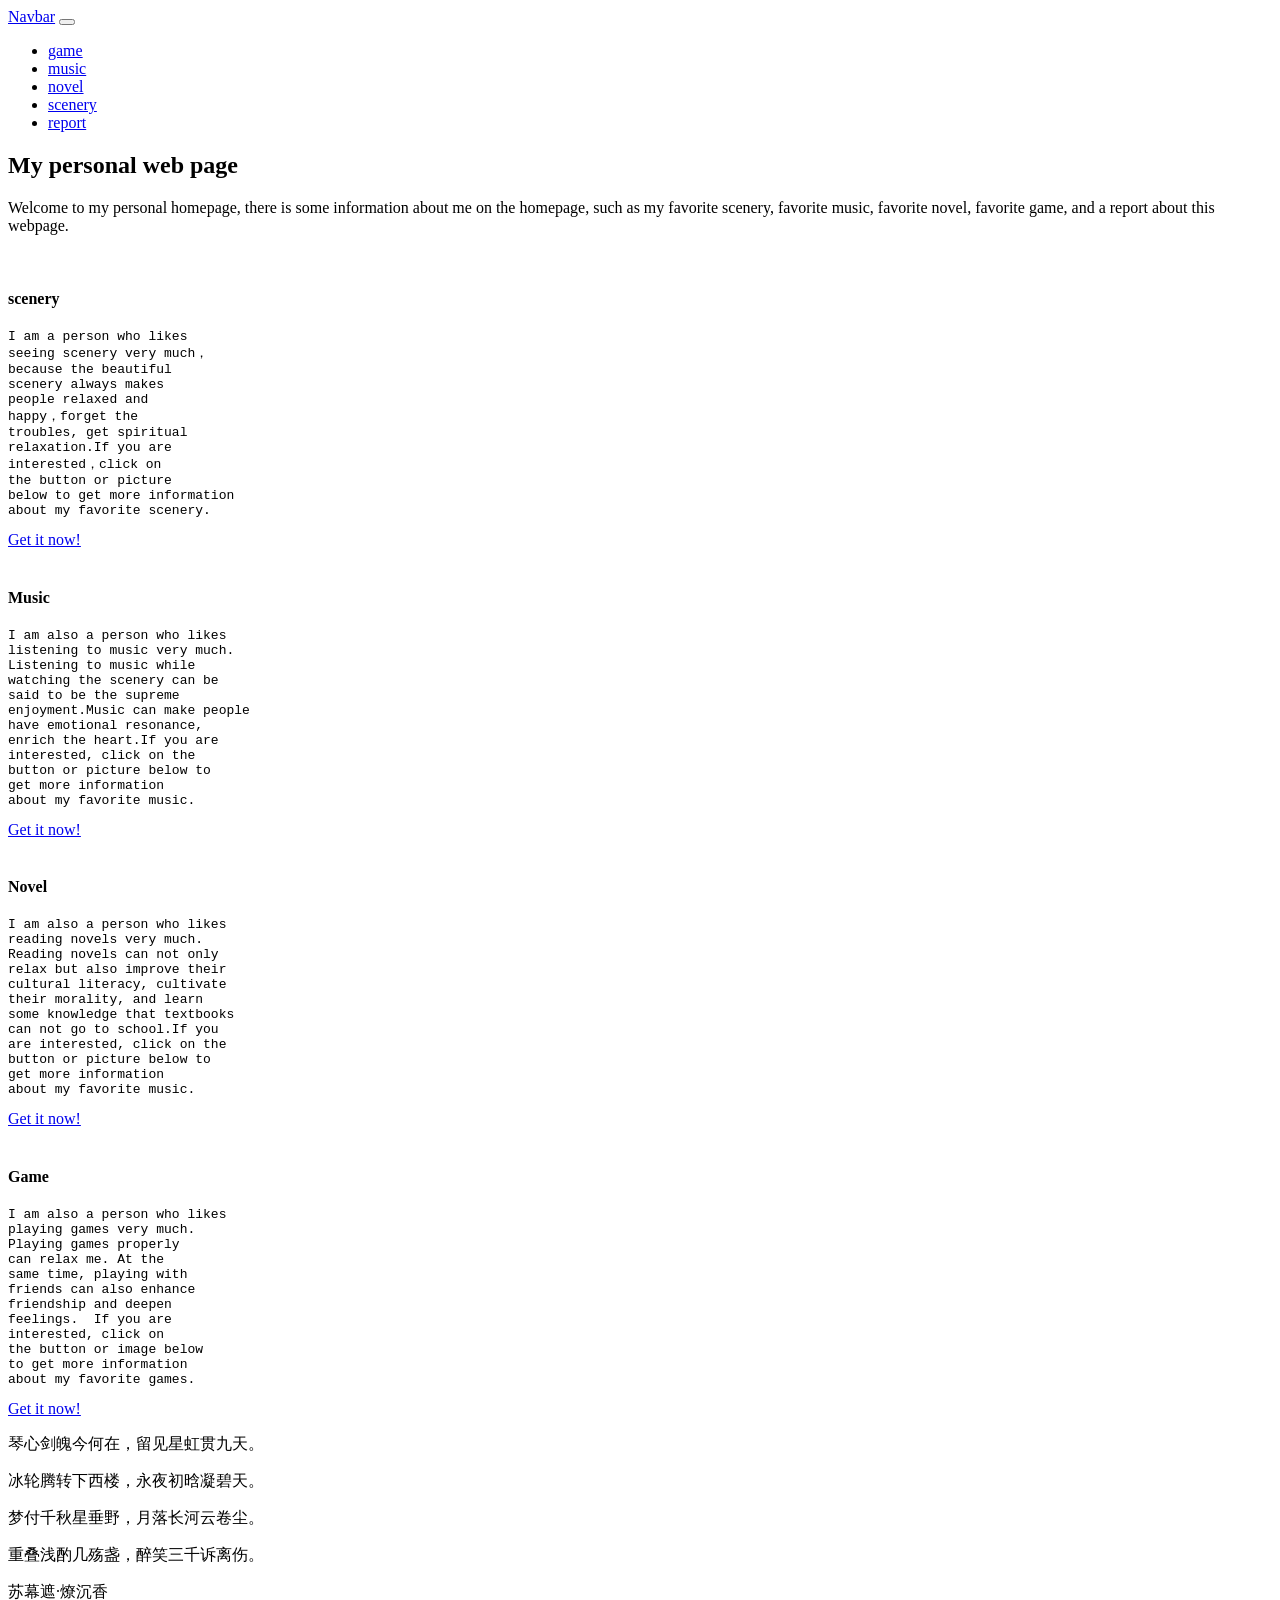
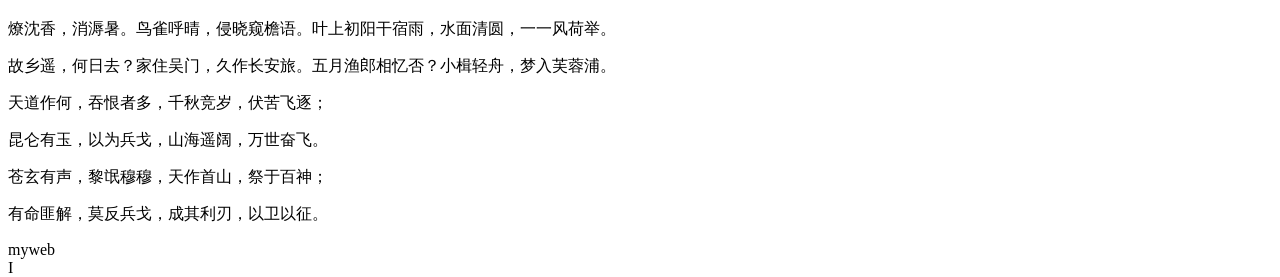
==== index.html @ 5f9359db "add hikigayayuki" ====
<!DOCTYPE html>
<html>

<head>
  <meta charset="UTF-8">
  <meta name="viewport" content="width=device-width, initial-scale=1, shrink-to-fit=no">
  <meta http-equiv="x-ua-compatible" content="ie=edge">
  <title>myweb-favorite</title>
  <!-- MDB icon -->
  <link rel="icon" href="https://i.pinimg.com/564x/14/68/d3/1468d3db9eb613f0a8b3cc0f82134437.jpg" type="image/x-icon">
  <!-- Font Awesome -->
  <link rel="stylesheet" href="https://use.fontawesome.com/releases/v5.11.2/css/all.css">
  <!-- Bootstrap core CSS -->
  <link rel="stylesheet" href="css/bootstrap.min.css">
  <!-- Material Design Bootstrap -->
  <link rel="stylesheet" href="css/mdb.min.css">
  <!-- Your custom styles (optional) -->
  <link rel="stylesheet" href="css/style.css">
</head>

<body class="bg-image" style="background-image: url('https://i.pinimg.com/564x/8a/90/a0/8a90a0b166531cdff3061947f447a695.jpg'); height: 100vh;">

  <!--Main Navigation-->
  <header>
    <!--Navbar-->
    <nav class="navbar navbar-expand-md navbar-dark indigo">
      <div class="container">
        <!-- Navbar brand -->
        <a class="navbar-brand" href="https://hikigayayuki.github.io/index.html">Navbar</a>
        <!-- Collapse button -->
        <button class="navbar-toggler" type="button" data-toggle="collapse" data-target="#basicExampleNav"
          aria-controls="basicExampleNav" aria-expanded="false" aria-label="Toggle navigation">
          <span class="navbar-toggler-icon"></span>
        </button>
        <!-- Collapsible content -->
        <div class="collapse navbar-collapse" id="basicExampleNav">
          <!-- Links -->
          <ul class="navbar-nav mr-auto">
            <li class="nav-item">
              <a class="nav-link" href="game.html">game
              </a>
            </li>
            <li class="nav-item">
              <a class="nav-link"  href="https://hikigayayuki.github.io/music.html" >music</a>
            </li>
            <li class="nav-item">
              <a class="nav-link" href="https://hikigayayuki.github.io/novel.html">novel</a>
            </li>
            <!-- Dropdown -->
            <li class="nav-item">
              <a class="nav-link" href="scenery.html">scenery</a>
            </li>
            <li class="nav-item">
              <a class="nav-link" href="https://hikigayayuki.github.io/report.html">report</a>
            </li>
          </ul>
        </div>
        <!-- Collapsible content -->
      </div>
    </nav>
    <!--/.Navbar-->
  </header>
  <!--Main Navigation-->

  <main class="mt-5">
    <!--Main container-->
    <div class="container">
      <!--Grid row 1-->
      <div class="row">
    
        <div class="col-md-12 mb-4 bg-image card shadow-1-strong"  style="background-image: url('https://i.pinimg.com/564x/5f/49/15/5f49153eefe32f2d64cd071ee0986746.jpg');">
          <div class="card-body text-white">
          <h2 class="card-title" >My personal web page</h2>
          <p class="card-text text-white">
            Welcome to my personal homepage, there is some information about me on the homepage, such as my favorite scenery, favorite music, favorite novel, favorite game, and a report about this webpage.
          </p>
        </div>
      </div>

    
      
      <!--Grid row-->
      <!--Grid row 2-->
      <div class="row">

        <!--Grid column-->
        <div class="col-lg-3 col-md-6 mb-3">

          <!--Card-->
          <div class="card">

            <!--Card image-->
            <div class="view overlay">
              <img src="https://i.pinimg.com/564x/88/b4/a3/88b4a33483a6457016594695b11e10c8.jpg" class="card-img-top"
                alt="">
              <a href="scenery.html">
                <div class="mask rgba-white-slight"></div>
              </a>
            </div>

            <!--Card content-->
            <div class="card-body">
              <!--Title-->
              <h4 class="card-title">scenery</h4>
              <!--Text-->
              <pre class="card-text">I am a person who likes  
seeing scenery very much，
because the beautiful 
scenery always makes 
people relaxed and 
happy，forget the 
troubles, get spiritual 
relaxation.If you are 
interested，click on 
the button or picture 
below to get more information 
about my favorite scenery.</pre>
             
              <a href="scenery.html" class="btn btn-indigo">Get it now!</a>
            </div>

          </div>
          <!--/.Card-->

        </div>
        <!--Grid column-->

        <!--Grid column-->
        <div class="col-lg-3 col-md-6 mb-3">

          <!--Card-->
          <div class="card">

            <!--Card image-->
            <div class="view overlay">
              <img src="https://i.pinimg.com/564x/d8/1c/fc/d81cfc146ec48bca8b2f7ac0c22b0723.jpg" class="card-img-top"
                alt="">
              <a href="https://hikigayayuki.github.io/music.html">
                <div class="mask rgba-white-slight"></div>
              </a>
            </div>

            <!--Card content-->
            <div class="card-body">
              <!--Title-->
              <h4 class="card-title">Music</h4>
              <!--Text-->
              <pre class="card-text">I am also a person who likes 
listening to music very much. 
Listening to music while 
watching the scenery can be 
said to be the supreme 
enjoyment.Music can make people 
have emotional resonance, 
enrich the heart.If you are 
interested, click on the 
button or picture below to 
get more information 
about my favorite music.</pre>
              <a href="https://hikigayayuki.github.io/music.html" class="btn btn-indigo">Get it now!</a>
            </div>

          </div>
          <!--/.Card-->

        </div>

        <div class="col-lg-3 col-md-6 mb-3">

          <!--Card-->
          <div class="card">

            <!--Card image-->
            <div class="view overlay">
              <img src="https://i.pinimg.com/564x/68/81/22/6881225eaff0ac4defa65a7fd5c1233e.jpg" class="card-img-top"
                alt="">
              <a href="https://hikigayayuki.github.io/novel.html">
                <div class="mask rgba-white-slight"></div>
              </a>
            </div>

            <!--Card content-->
            <div class="card-body">
              <!--Title-->
              <h4 class="card-title">Novel</h4>
              <!--Text-->
              <pre class="card-text">I am also a person who likes 
reading novels very much.
Reading novels can not only 
relax but also improve their 
cultural literacy, cultivate 
their morality, and learn 
some knowledge that textbooks 
can not go to school.If you 
are interested, click on the 
button or picture below to 
get more information 
about my favorite music.</pre>
              <a href="https://hikigayayuki.github.io/novel.html" class="btn btn-indigo">Get it now!</a>
            </div>

          </div>
          <!--/.Card-->

        </div>
        <!--Grid column-->

        <!--Grid column-->
        <div class="col-lg-3 col-md-6 mb-3">

          <!--Card-->
          <div class="card">

            <!--Card image-->
            <div class="view overlay">
              <img src="https://i.pinimg.com/564x/21/44/d5/2144d5ca5007608150de75363c0dde37.jpg" class="card-img-top"
                alt="">
              <a href="https://hikigayayuki.github.io/game.html">
                <div class="mask rgba-white-slight"></div>
              </a>
            </div>

            <!--Card content-->
            <div class="card-body">
              <!--Title-->
              <h4 class="card-title">Game</h4>
              <!--Text-->
              <pre class="card-text">I am also a person who likes 
playing games very much. 
Playing games properly 
can relax me. At the 
same time, playing with 
friends can also enhance 
friendship and deepen 
feelings.  If you are 
interested, click on 
the button or image below 
to get more information 
about my favorite games. </pre>
              <a href="https://hikigayayuki.github.io/game.html" class="btn btn-indigo">Get it now!</a>
            </div>

          </div>
          <!--/.Card-->

        </div>
        <!--Grid column-->

      </div>
      <!--Grid row-->
    </div>
    <!--Main container-->
  </main>

  <!-- Footer -->
  <!-- <footer class="page-footer indigo pt-4 mt-4"> -->
<div class="col-md-12 mb-12 bg-image card shadow-1-strong"  style="background-image: url('https://i.pinimg.com/564x/5f/49/15/5f49153eefe32f2d64cd071ee0986746.jpg');">
    <!-- Footer Links -->
  <div class="card-body text-white">
    <div class="container text-center text-md-left">

      <!-- Grid row -->
      <div class="row">

        <!-- Grid column -->
        <div class="col-md-4 mt-md-0 mt-3">
          
          <p>琴心剑魄今何在，留见星虹贯九天。</p>
          <p>冰轮腾转下西楼，永夜初晗凝碧天。</p>
          <p>梦付千秋星垂野，月落长河云卷尘。</p>
          <p>重叠浅酌几殇盏，醉笑三千诉离伤。</p>
          

        </div>
        <!-- Grid column -->

        
         <!-- Grid column -->
         <div class="col-md-4 mt-md-0 mt-3">
          <p>苏幕遮·燎沉香</p>
          <p>燎沈香，消溽暑。鸟雀呼晴，侵晓窥檐语。叶上初阳干宿雨，水面清圆，一一风荷举。</p>
          <p>故乡遥，何日去？家住吴门，久作长安旅。五月渔郎相忆否？小楫轻舟，梦入芙蓉浦。</p>
        
         
          

        </div>

         <!-- Grid column -->
         <div class="col-md-4 mt-md-0 mt-3">
          
          <p>天道作何，吞恨者多，千秋竞岁，伏苦飞逐；</p>
          <p>昆仑有玉，以为兵戈，山海遥阔，万世奋飞。</p>
          <p>苍玄有声，黎氓穆穆，天作首山，祭于百神；</p>
          <p>有命匪解，莫反兵戈，成其利刃，以卫以征。</p>

        </div>

      </div>
      <!-- Grid row -->

    </div>
    <!-- Footer Links -->

    <!-- Copyright -->
    <div class="footer-copyright text-center py-3">myweb
    </div>
    <!-- Copyright -->
  </div>
  </div>
    <!-- </footer> -->
  <!-- Footer -->I

  <!-- jQuery -->
  <script type="text/javascript" src="js/jquery.min.js"></script>
  <!-- Bootstrap tooltips -->
  <script type="text/javascript" src="js/popper.min.js"></script>
  <!-- Bootstrap core JavaScript -->
  <script type="text/javascript" src="js/bootstrap.min.js"></script>
  <!-- MDB core JavaScript -->
  <script type="text/javascript" src="js/mdb.min.js"></script>
  <!-- Your custom scripts (optional) -->
  <script type="text/javascript"></script>

</body>

</html>
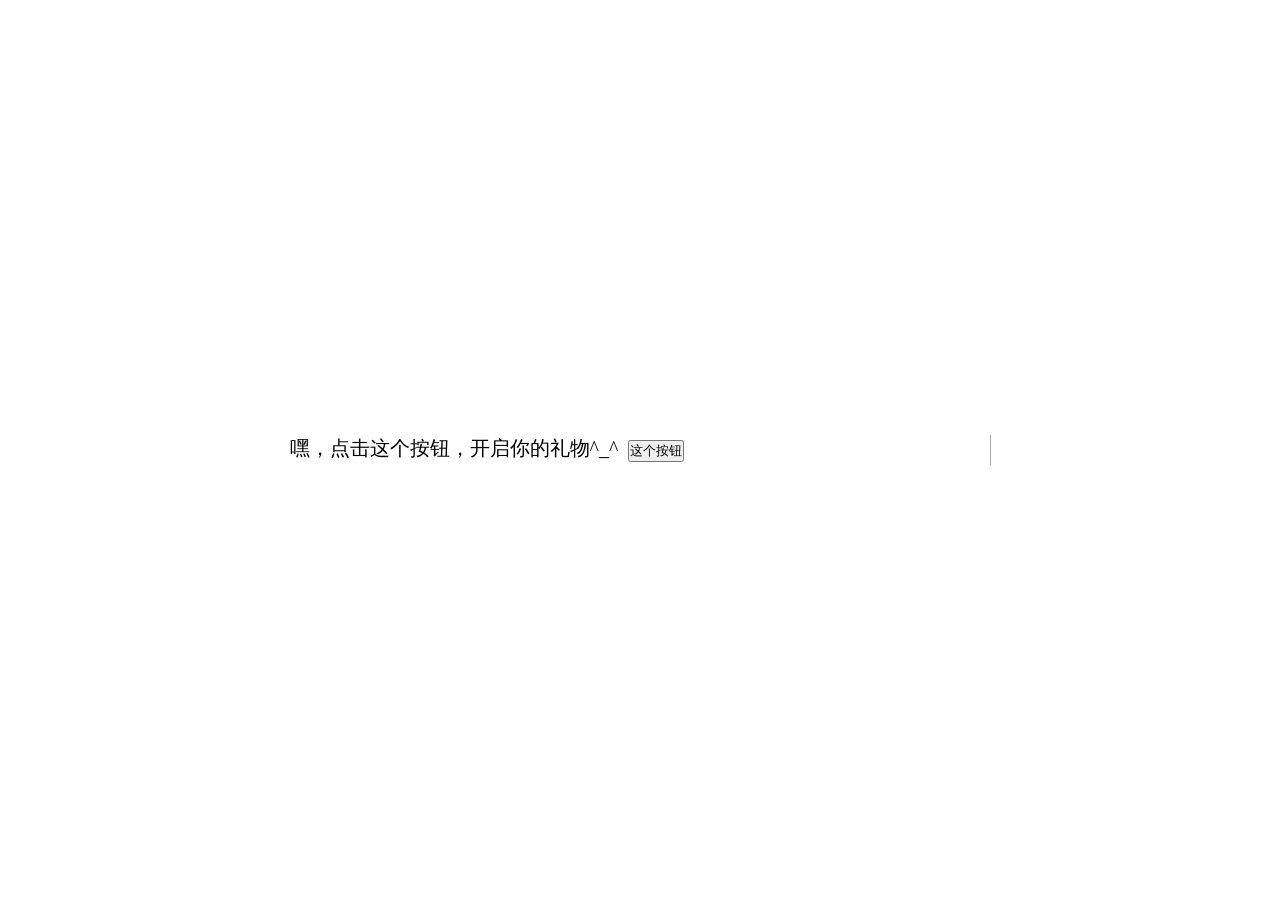
==== commit ac05fea8: "add hikigayayuki.github.io" ====
--- a/index.html
+++ b/index.html
@@ -1,328 +1 @@
-<!DOCTYPE html>
-<html>
-
-<head>
-  <meta charset="UTF-8">
-  <meta name="viewport" content="width=device-width, initial-scale=1, shrink-to-fit=no">
-  <meta http-equiv="x-ua-compatible" content="ie=edge">
-  <title>myweb-favorite</title>
-  <!-- MDB icon -->
-  <link rel="icon" href="https://i.pinimg.com/564x/14/68/d3/1468d3db9eb613f0a8b3cc0f82134437.jpg" type="image/x-icon">
-  <!-- Font Awesome -->
-  <link rel="stylesheet" href="https://use.fontawesome.com/releases/v5.11.2/css/all.css">
-  <!-- Bootstrap core CSS -->
-  <link rel="stylesheet" href="css/bootstrap.min.css">
-  <!-- Material Design Bootstrap -->
-  <link rel="stylesheet" href="css/mdb.min.css">
-  <!-- Your custom styles (optional) -->
-  <link rel="stylesheet" href="css/style.css">
-</head>
-
-<body class="bg-image" style="background-image: url('https://i.pinimg.com/564x/8a/90/a0/8a90a0b166531cdff3061947f447a695.jpg'); height: 100vh;">
-
-  <!--Main Navigation-->
-  <header>
-    <!--Navbar-->
-    <nav class="navbar navbar-expand-md navbar-dark indigo">
-      <div class="container">
-        <!-- Navbar brand -->
-        <a class="navbar-brand" href="https://hikigayayuki.github.io/index.html">Navbar</a>
-        <!-- Collapse button -->
-        <button class="navbar-toggler" type="button" data-toggle="collapse" data-target="#basicExampleNav"
-          aria-controls="basicExampleNav" aria-expanded="false" aria-label="Toggle navigation">
-          <span class="navbar-toggler-icon"></span>
-        </button>
-        <!-- Collapsible content -->
-        <div class="collapse navbar-collapse" id="basicExampleNav">
-          <!-- Links -->
-          <ul class="navbar-nav mr-auto">
-            <li class="nav-item">
-              <a class="nav-link" href="game.html">game
-              </a>
-            </li>
-            <li class="nav-item">
-              <a class="nav-link"  href="https://hikigayayuki.github.io/music.html" >music</a>
-            </li>
-            <li class="nav-item">
-              <a class="nav-link" href="https://hikigayayuki.github.io/novel.html">novel</a>
-            </li>
-            <!-- Dropdown -->
-            <li class="nav-item">
-              <a class="nav-link" href="scenery.html">scenery</a>
-            </li>
-            <li class="nav-item">
-              <a class="nav-link" href="https://hikigayayuki.github.io/report.html">report</a>
-            </li>
-          </ul>
-        </div>
-        <!-- Collapsible content -->
-      </div>
-    </nav>
-    <!--/.Navbar-->
-  </header>
-  <!--Main Navigation-->
-
-  <main class="mt-5">
-    <!--Main container-->
-    <div class="container">
-      <!--Grid row 1-->
-      <div class="row">
-    
-        <div class="col-md-12 mb-4 bg-image card shadow-1-strong"  style="background-image: url('https://i.pinimg.com/564x/5f/49/15/5f49153eefe32f2d64cd071ee0986746.jpg');">
-          <div class="card-body text-white">
-          <h2 class="card-title" >My personal web page</h2>
-          <p class="card-text text-white">
-            Welcome to my personal homepage, there is some information about me on the homepage, such as my favorite scenery, favorite music, favorite novel, favorite game, and a report about this webpage.
-          </p>
-        </div>
-      </div>
-
-    
-      
-      <!--Grid row-->
-      <!--Grid row 2-->
-      <div class="row">
-
-        <!--Grid column-->
-        <div class="col-lg-3 col-md-6 mb-3">
-
-          <!--Card-->
-          <div class="card">
-
-            <!--Card image-->
-            <div class="view overlay">
-              <img src="https://i.pinimg.com/564x/88/b4/a3/88b4a33483a6457016594695b11e10c8.jpg" class="card-img-top"
-                alt="">
-              <a href="scenery.html">
-                <div class="mask rgba-white-slight"></div>
-              </a>
-            </div>
-
-            <!--Card content-->
-            <div class="card-body">
-              <!--Title-->
-              <h4 class="card-title">scenery</h4>
-              <!--Text-->
-              <pre class="card-text">I am a person who likes  
-seeing scenery very much，
-because the beautiful 
-scenery always makes 
-people relaxed and 
-happy，forget the 
-troubles, get spiritual 
-relaxation.If you are 
-interested，click on 
-the button or picture 
-below to get more information 
-about my favorite scenery.</pre>
-             
-              <a href="scenery.html" class="btn btn-indigo">Get it now!</a>
-            </div>
-
-          </div>
-          <!--/.Card-->
-
-        </div>
-        <!--Grid column-->
-
-        <!--Grid column-->
-        <div class="col-lg-3 col-md-6 mb-3">
-
-          <!--Card-->
-          <div class="card">
-
-            <!--Card image-->
-            <div class="view overlay">
-              <img src="https://i.pinimg.com/564x/d8/1c/fc/d81cfc146ec48bca8b2f7ac0c22b0723.jpg" class="card-img-top"
-                alt="">
-              <a href="https://hikigayayuki.github.io/music.html">
-                <div class="mask rgba-white-slight"></div>
-              </a>
-            </div>
-
-            <!--Card content-->
-            <div class="card-body">
-              <!--Title-->
-              <h4 class="card-title">Music</h4>
-              <!--Text-->
-              <pre class="card-text">I am also a person who likes 
-listening to music very much. 
-Listening to music while 
-watching the scenery can be 
-said to be the supreme 
-enjoyment.Music can make people 
-have emotional resonance, 
-enrich the heart.If you are 
-interested, click on the 
-button or picture below to 
-get more information 
-about my favorite music.</pre>
-              <a href="https://hikigayayuki.github.io/music.html" class="btn btn-indigo">Get it now!</a>
-            </div>
-
-          </div>
-          <!--/.Card-->
-
-        </div>
-
-        <div class="col-lg-3 col-md-6 mb-3">
-
-          <!--Card-->
-          <div class="card">
-
-            <!--Card image-->
-            <div class="view overlay">
-              <img src="https://i.pinimg.com/564x/68/81/22/6881225eaff0ac4defa65a7fd5c1233e.jpg" class="card-img-top"
-                alt="">
-              <a href="https://hikigayayuki.github.io/novel.html">
-                <div class="mask rgba-white-slight"></div>
-              </a>
-            </div>
-
-            <!--Card content-->
-            <div class="card-body">
-              <!--Title-->
-              <h4 class="card-title">Novel</h4>
-              <!--Text-->
-              <pre class="card-text">I am also a person who likes 
-reading novels very much.
-Reading novels can not only 
-relax but also improve their 
-cultural literacy, cultivate 
-their morality, and learn 
-some knowledge that textbooks 
-can not go to school.If you 
-are interested, click on the 
-button or picture below to 
-get more information 
-about my favorite music.</pre>
-              <a href="https://hikigayayuki.github.io/novel.html" class="btn btn-indigo">Get it now!</a>
-            </div>
-
-          </div>
-          <!--/.Card-->
-
-        </div>
-        <!--Grid column-->
-
-        <!--Grid column-->
-        <div class="col-lg-3 col-md-6 mb-3">
-
-          <!--Card-->
-          <div class="card">
-
-            <!--Card image-->
-            <div class="view overlay">
-              <img src="https://i.pinimg.com/564x/21/44/d5/2144d5ca5007608150de75363c0dde37.jpg" class="card-img-top"
-                alt="">
-              <a href="https://hikigayayuki.github.io/game.html">
-                <div class="mask rgba-white-slight"></div>
-              </a>
-            </div>
-
-            <!--Card content-->
-            <div class="card-body">
-              <!--Title-->
-              <h4 class="card-title">Game</h4>
-              <!--Text-->
-              <pre class="card-text">I am also a person who likes 
-playing games very much. 
-Playing games properly 
-can relax me. At the 
-same time, playing with 
-friends can also enhance 
-friendship and deepen 
-feelings.  If you are 
-interested, click on 
-the button or image below 
-to get more information 
-about my favorite games. </pre>
-              <a href="https://hikigayayuki.github.io/game.html" class="btn btn-indigo">Get it now!</a>
-            </div>
-
-          </div>
-          <!--/.Card-->
-
-        </div>
-        <!--Grid column-->
-
-      </div>
-      <!--Grid row-->
-    </div>
-    <!--Main container-->
-  </main>
-
-  <!-- Footer -->
-  <!-- <footer class="page-footer indigo pt-4 mt-4"> -->
-<div class="col-md-12 mb-12 bg-image card shadow-1-strong"  style="background-image: url('https://i.pinimg.com/564x/5f/49/15/5f49153eefe32f2d64cd071ee0986746.jpg');">
-    <!-- Footer Links -->
-  <div class="card-body text-white">
-    <div class="container text-center text-md-left">
-
-      <!-- Grid row -->
-      <div class="row">
-
-        <!-- Grid column -->
-        <div class="col-md-4 mt-md-0 mt-3">
-          
-          <p>琴心剑魄今何在，留见星虹贯九天。</p>
-          <p>冰轮腾转下西楼，永夜初晗凝碧天。</p>
-          <p>梦付千秋星垂野，月落长河云卷尘。</p>
-          <p>重叠浅酌几殇盏，醉笑三千诉离伤。</p>
-          
-
-        </div>
-        <!-- Grid column -->
-
-        
-         <!-- Grid column -->
-         <div class="col-md-4 mt-md-0 mt-3">
-          <p>苏幕遮·燎沉香</p>
-          <p>燎沈香，消溽暑。鸟雀呼晴，侵晓窥檐语。叶上初阳干宿雨，水面清圆，一一风荷举。</p>
-          <p>故乡遥，何日去？家住吴门，久作长安旅。五月渔郎相忆否？小楫轻舟，梦入芙蓉浦。</p>
-        
-         
-          
-
-        </div>
-
-         <!-- Grid column -->
-         <div class="col-md-4 mt-md-0 mt-3">
-          
-          <p>天道作何，吞恨者多，千秋竞岁，伏苦飞逐；</p>
-          <p>昆仑有玉，以为兵戈，山海遥阔，万世奋飞。</p>
-          <p>苍玄有声，黎氓穆穆，天作首山，祭于百神；</p>
-          <p>有命匪解，莫反兵戈，成其利刃，以卫以征。</p>
-
-        </div>
-
-      </div>
-      <!-- Grid row -->
-
-    </div>
-    <!-- Footer Links -->
-
-    <!-- Copyright -->
-    <div class="footer-copyright text-center py-3">myweb
-    </div>
-    <!-- Copyright -->
-  </div>
-  </div>
-    <!-- </footer> -->
-  <!-- Footer -->I
-
-  <!-- jQuery -->
-  <script type="text/javascript" src="js/jquery.min.js"></script>
-  <!-- Bootstrap tooltips -->
-  <script type="text/javascript" src="js/popper.min.js"></script>
-  <!-- Bootstrap core JavaScript -->
-  <script type="text/javascript" src="js/bootstrap.min.js"></script>
-  <!-- MDB core JavaScript -->
-  <script type="text/javascript" src="js/mdb.min.js"></script>
-  <!-- Your custom scripts (optional) -->
-  <script type="text/javascript"></script>
-
-</body>
-
-</html>
-
+<!doctype html><html lang="en"><head><meta charset="utf-8"/><link rel="icon" href="/favicon.ico"/><meta name="viewport" content="width=device-width,initial-scale=1"/><meta name="theme-color" content="#000000"/><meta name="description" content="Web site created using create-react-app"/><link rel="apple-touch-icon" href="/logo192.png"/><link rel="manifest" href="/manifest.json"/><title>presentForU</title><script defer="defer" src="/static/js/main.c1e93381.js"></script><link href="/static/css/main.f0b5c8ff.css" rel="stylesheet"></head><body><noscript>You need to enable JavaScript to run this app.</noscript><div id="root"></div></body></html>
--- a/static/css/main.f0b5c8ff.css
+++ b/static/css/main.f0b5c8ff.css
@@ -0,0 +1,2 @@
+.sky{position:relative}.sky,.videofilm{height:100vh;width:100vw}.videofilm{position:fixed;z-index:-1}h1{color:#b1bce6;font-family:楷体;font-size:36px}*{margin:0;padding:0}body{align-items:center;display:flex;height:100vh;justify-content:center;overflow:hidden;-webkit-perspective:1300px;perspective:1300px;position:relative}.text{top:50%}.text,.textone{left:50%;position:absolute;-webkit-transform:translateX(-50%);transform:translateX(-50%)}.textone{top:40%}:root{--margin-top:0;--margin-left:0;--animation-duration:0s;--animation-delay:0s}div{-webkit-transform-style:preserve-3d;transform-style:preserve-3d}.word-box,.word-box .word{-webkit-animation:rotY 0s linear infinite;animation:rotY 0s linear infinite;-webkit-animation-delay:0s;animation-delay:0s;-webkit-animation-delay:var(--animation-delay);animation-delay:var(--animation-delay);-webkit-animation-duration:0s;animation-duration:0s;-webkit-animation-duration:var(--animation-duration);animation-duration:var(--animation-duration);position:absolute}.word-box{margin-top:0;margin-top:var(--margin-top)}.word-box .word{-webkit-animation-duration:reverse;animation-duration:reverse;margin-left:0;margin-left:var(--margin-left)}@-webkit-keyframes rotY{to{-webkit-transform:rotateY(1turn);transform:rotateY(1turn)}}@keyframes rotY{to{-webkit-transform:rotateY(1turn);transform:rotateY(1turn)}}.textContainer{left:50%;position:absolute;top:50%;-webkit-transform:translateY(-20px);transform:translateY(-20px)}.printer-div{-webkit-animation:write 4s steps(14) forwards,blink .5s steps(1) infinite;animation:write 4s steps(14) forwards,blink .5s steps(1) infinite;border-right:1px solid #a9a9a9;font-size:20px;height:30px;overflow:hidden;width:0}@-webkit-keyframes write{0%{width:0}to{width:700px}}@keyframes write{0%{width:0}to{width:700px}}@-webkit-keyframes blink{50%{border-color:transparent}}@keyframes blink{50%{border-color:transparent}}.time-div{display:flex;justify-content:center;width:100%}
+/*# sourceMappingURL=main.f0b5c8ff.css.map*/
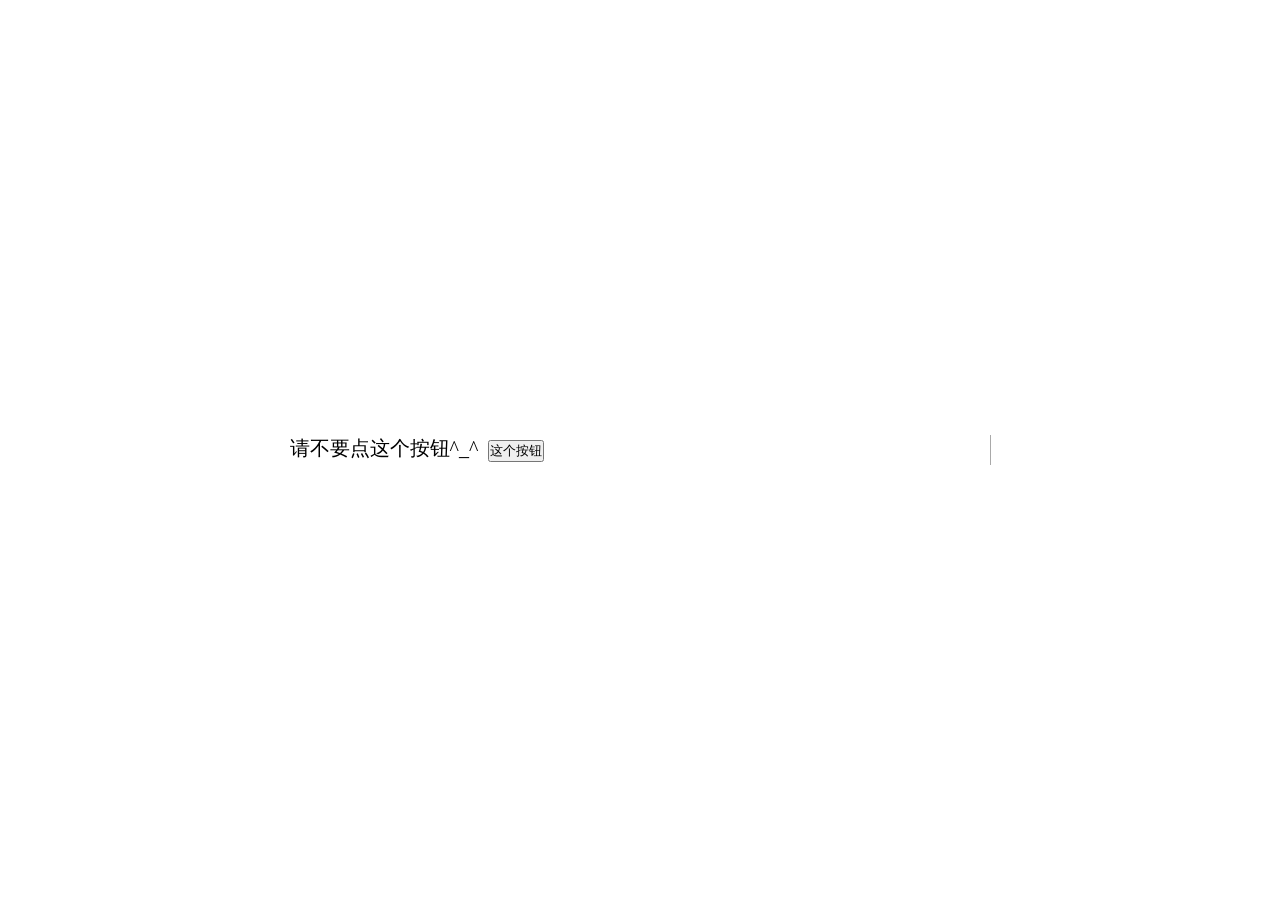
==== commit bb53bdb1: "add hikigayayuki.github.io" ====
--- a/index.html
+++ b/index.html
@@ -1 +1 @@
-<!doctype html><html lang="en"><head><meta charset="utf-8"/><link rel="icon" href="/favicon.ico"/><meta name="viewport" content="width=device-width,initial-scale=1"/><meta name="theme-color" content="#000000"/><meta name="description" content="Web site created using create-react-app"/><link rel="apple-touch-icon" href="/logo192.png"/><link rel="manifest" href="/manifest.json"/><title>presentForU</title><script defer="defer" src="/static/js/main.c1e93381.js"></script><link href="/static/css/main.f0b5c8ff.css" rel="stylesheet"></head><body><noscript>You need to enable JavaScript to run this app.</noscript><div id="root"></div></body></html>+<!doctype html><html lang="en"><head><meta charset="utf-8"/><link rel="icon" href="/favicon.ico"/><meta name="viewport" content="width=device-width,initial-scale=1"/><meta name="theme-color" content="#000000"/><meta name="description" content="Web site created using create-react-app"/><link rel="apple-touch-icon" href="/logo192.png"/><link rel="manifest" href="/manifest.json"/><title>presentForU</title><script defer="defer" src="/static/js/main.af99f002.js"></script><link href="/static/css/main.d1ab626f.css" rel="stylesheet"></head><body><noscript>You need to enable JavaScript to run this app.</noscript><div id="root"></div></body></html>
--- a/static/css/main.d1ab626f.css
+++ b/static/css/main.d1ab626f.css
@@ -0,0 +1,2 @@
+.sky{position:relative}.sky,.videofilm{height:100vh;width:100vw}.videofilm{position:fixed;z-index:-1}h1{color:#b1bce6;font-family:楷体;font-size:36px}*{margin:0;padding:0}body{align-items:center;display:flex;height:100vh;justify-content:center;overflow:hidden;-webkit-perspective:1300px;perspective:1300px;position:relative}.text{top:50%}.text,.text1{left:50%;position:absolute;-webkit-transform:translateX(-50%);transform:translateX(-50%)}.text1{top:30%}.text2,.textone{left:50%;position:absolute;top:40%;-webkit-transform:translateX(-50%);transform:translateX(-50%)}:root{--margin-top:0;--margin-left:0;--animation-duration:0s;--animation-delay:0s}div{-webkit-transform-style:preserve-3d;transform-style:preserve-3d}.word-box,.word-box .word{-webkit-animation:rotY 0s linear infinite;animation:rotY 0s linear infinite;-webkit-animation-delay:0s;animation-delay:0s;-webkit-animation-delay:var(--animation-delay);animation-delay:var(--animation-delay);-webkit-animation-duration:0s;animation-duration:0s;-webkit-animation-duration:var(--animation-duration);animation-duration:var(--animation-duration);position:absolute}.word-box{margin-top:0;margin-top:var(--margin-top)}.word-box .word{-webkit-animation-duration:reverse;animation-duration:reverse;margin-left:0;margin-left:var(--margin-left)}@-webkit-keyframes rotY{to{-webkit-transform:rotateY(1turn);transform:rotateY(1turn)}}@keyframes rotY{to{-webkit-transform:rotateY(1turn);transform:rotateY(1turn)}}.textContainer{left:50%;position:absolute;top:50%;-webkit-transform:translateY(-20px);transform:translateY(-20px)}.printer-div{-webkit-animation:write 3s steps(14) forwards,blink .5s steps(1) infinite;animation:write 3s steps(14) forwards,blink .5s steps(1) infinite;border-right:1px solid #a9a9a9;font-size:20px;height:30px;overflow:hidden;width:0}@-webkit-keyframes write{0%{width:0}to{width:700px}}@keyframes write{0%{width:0}to{width:700px}}@-webkit-keyframes blink{50%{border-color:transparent}}@keyframes blink{50%{border-color:transparent}}.time-div{display:flex;justify-content:center;width:100%}
+/*# sourceMappingURL=main.d1ab626f.css.map*/
